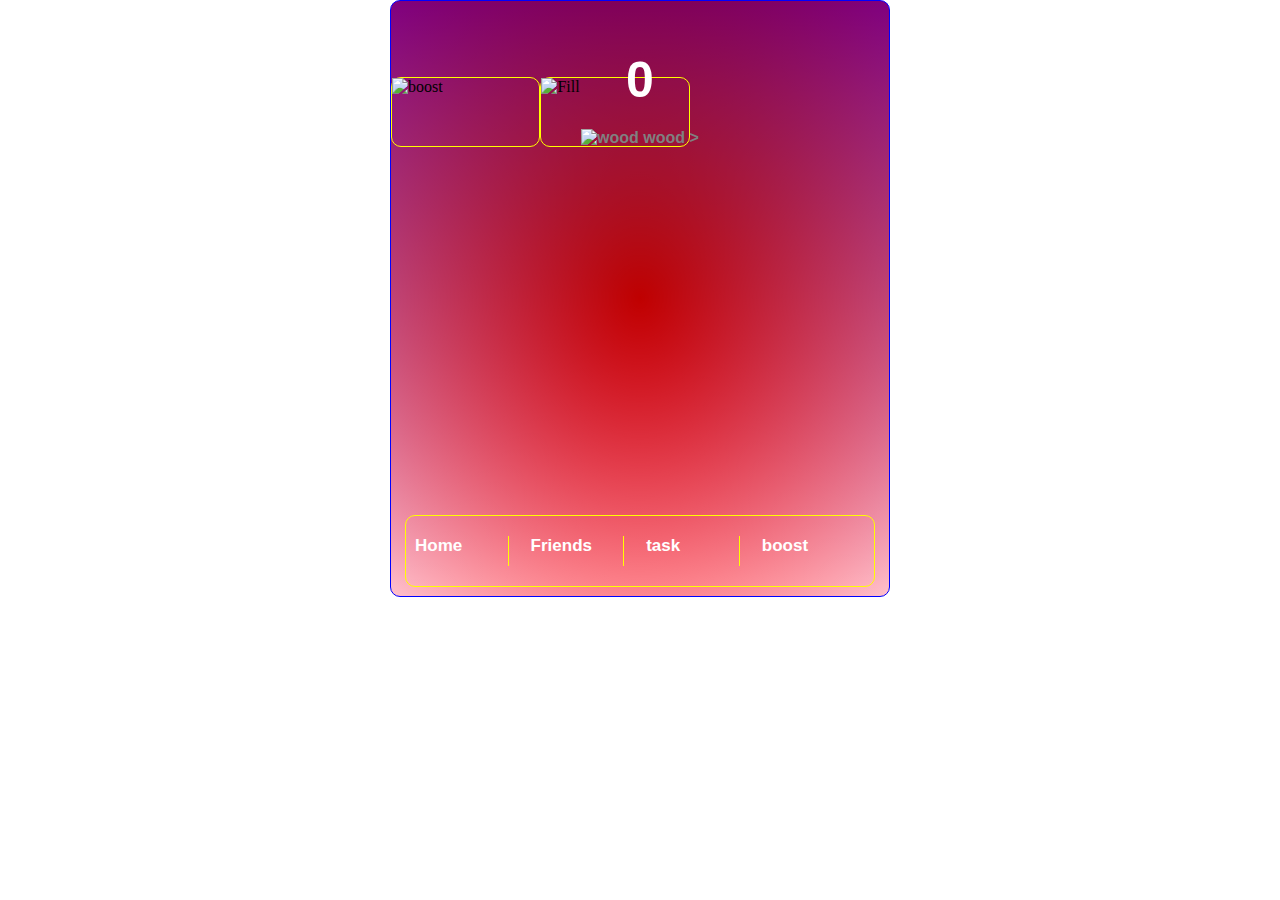
==== boost.htm @ 9d2e1839 "first init" ====
<!DOCTYPE html>
<html lang="en">
<head>
    <link rel="stylesheet" href="style.css">
    <meta charset="UTF-8">
    <meta name="viewport" content="width=device-width, initial-scale=1.0">
    <title>Document</title>
</head>
<body>
    <div class="container">
        <div class="score">0</div>
        <div class="level"><img src="/" alt="wood"> wood > </div>
        <div class="innercontainer">
        <div class="Boost">
             <img src="/" alt="boost">
        </div>
        <div class="Boost fill">
            <img src="/" alt="Fill">
       </div>   
        </div>

        
<div class="links">
        <a href="index.htm" id="Home">Home</a>
        <a href="friends.htm" id="friend">Friends</a>
        <a href="task.htm" id="task">task</a>
        <a href="boost.htm" id="Boost">boost</a>
</div>

    </div>
    <script src="variables.js"></script>
    <script src="script.js"></script> 
</body>
</html>
---- style.css ----
*{
    margin: 0;
    padding: 0;
    box-sizing: border-box;
}

    

.container{
    overflow: hidden;
    background: linear-gradient(purple,pink),radial-gradient(rgb(255, 0, 0),transparent);
    background-blend-mode: multiply;
    display: flex;
    flex-direction: column;
    height: 37.3em;
    width: 500px;
    border: 1px solid blue;
    margin: 0 auto;
    border-radius: 10px;
    align-items: center;
}


a{
    display: inline-block;
    width: calc(100%/5);
    height: 30px;
    margin: 20px 9px;
    text-decoration: none;
    font-size: 17px;
    font-family: Arial, Helvetica, sans-serif;
    font-weight: 900;
    color: #fff; 
}
a:nth-child(1){
    border-right: 1px solid yellow;
}
a:nth-child(2){
    border-right: 1px solid yellow;
}
a:nth-child(3){
    border-right: 1px solid yellow;
}
.score{
    font-size: 50px;
    font-family: 'Segoe UI', Tahoma, Geneva, Verdana, sans-serif;
    font-weight: 900;
    color: #fff;
    position: relative;
    margin: 0 auto;
    top: 50px;
}

.clicker{
    position: relative;
    width: 200px;
    height: 200px; 
    top: 100px;
    margin: 0 auto;
}
.coin{
    display: block;
    width: 100px;
    height: 100px;
    background: linear-gradient(to top left, gold,yellow,gold);
    border-radius: 50%;
    position: relative;
    top: 25%;
    margin: 0 auto;
    box-shadow: -3px -3px 2px gold;
    cursor: pointer;
    border: none;
    
}
 
.innercoin{
    width: 70px;
    height: 70px;
    position: relative;
    text-align: center;
    border: 3px inset transparent;
    margin: 0 auto;
    border-radius: 50%; 
    box-shadow: -1px -1px 0px rgb(209, 209, 16);
    font-size: 40px;
    font-family: Arial, Helvetica, sans-serif;
    font-weight: 900;
    color: yellow;
    text-shadow: -1px -1px 0px rgb(238, 211, 55);
}
.coin-limit{
    position: relative;
    top: 170px;
    width: 90%;
    margin: 0 auto;
}
progress{
    width: 70%;
    height: 40px; 
}

.back{ display: none;
    flex-direction: column;
    position: absolute;
    top: 0;
    margin: 0 auto;
    width: 100%;
    height: 100vh;
    background: rgba(10, 10, 10, .6);
    align-items: center

}


.hideItem{
    display:none;
}
.showItem{
    display: flex;
}

.links{
    position: absolute; 
    top: calc(37.7em - 5.5em);  
    width: 470px;
    border: 1px solid #ffff00;
    margin: 0 auto;
    border-radius: 10px;  
}
span{
    display: inline-block;
    margin: 5px;
    margin-top: 0;
    font-size: 20px;
    font-family: 'Segoe UI', Tahoma, Geneva, Verdana, sans-serif;
    color: #fff; 
    padding-top: 0;
}
.level{
    position: relative;
    top: 70px;
    font-family: Arial, Helvetica, sans-serif;
    color: gray;
    font-weight: 700;
}

/* Boost */
 .innercontainer{
    display: flex;
    flex-direction: row;
    width: 100%;
 }
.Boost{
    display: block; 
    width: 30%;
    border:  1px solid yellow;
    height: 70px;
    border-radius: 10px;
    float: right;
}
.fill{
    float: right;
}

 
/* media query */
@media screen and (max-width:500px) {
    .container{
        width: 100%;
        border: none;
        border-radius: 0;
    }
}
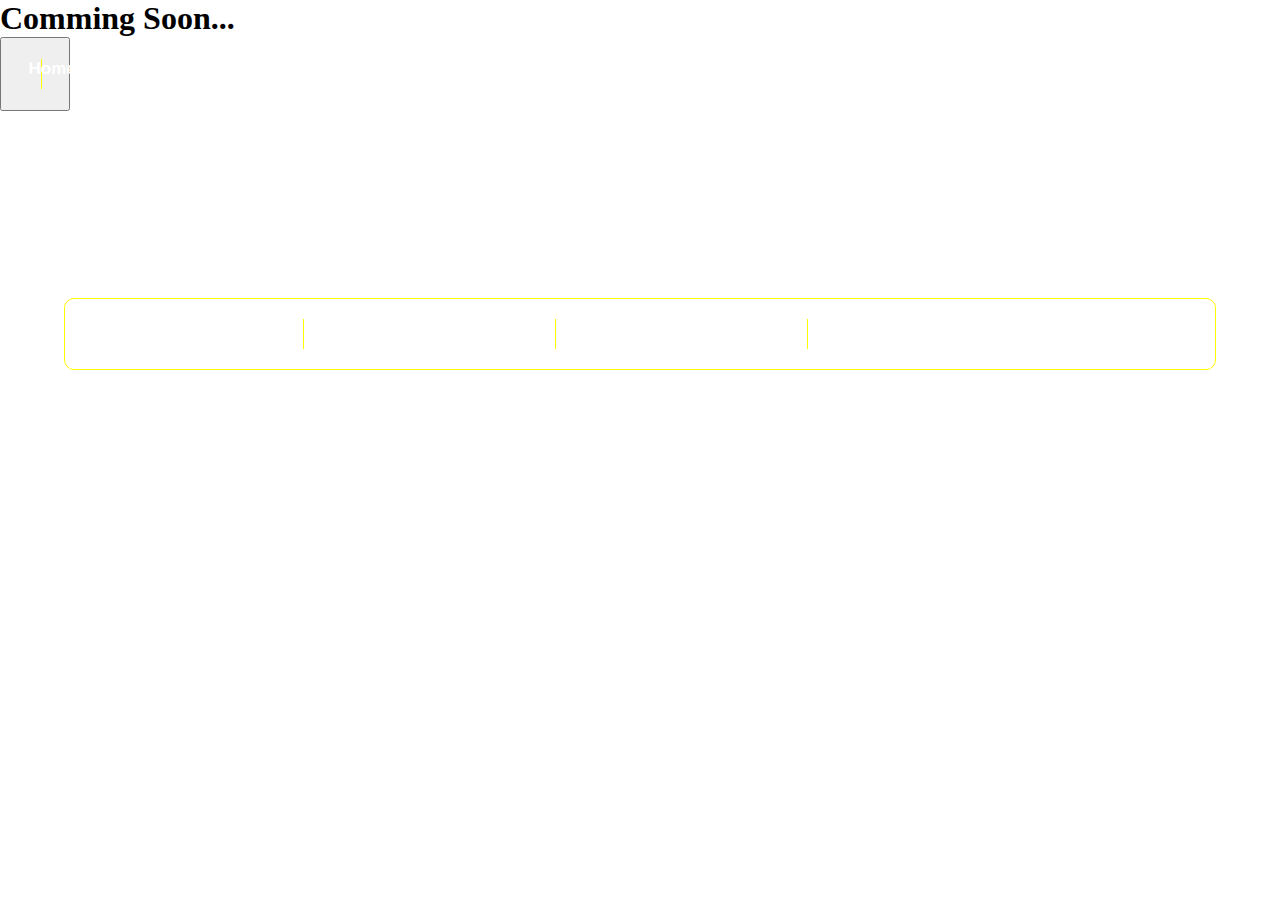
==== commit d1b31898: "updated progress" ====
--- a/boost.htm
+++ b/boost.htm
@@ -7,17 +7,7 @@
     <title>Document</title>
 </head>
 <body>
-    <div class="container">
-        <div class="score">0</div>
-        <div class="level"><img src="/" alt="wood"> wood > </div>
-        <div class="innercontainer">
-        <div class="Boost">
-             <img src="/" alt="boost">
-        </div>
-        <div class="Boost fill">
-            <img src="/" alt="Fill">
-       </div>   
-        </div>
+<h1>Comming Soon... <br> <button ><a href="index.htm" id="Home">Home</a></button></h1>
 
         
 <div class="links">
--- a/style.css
+++ b/style.css
@@ -95,34 +95,16 @@
     margin: 0 auto;
 }
 progress{
-    width: 70%;
-    height: 40px; 
-}
-
-.back{ display: none;
-    flex-direction: column;
-    position: absolute;
-    top: 0;
-    margin: 0 auto;
-    width: 100%;
-    height: 100vh;
-    background: rgba(10, 10, 10, .6);
-    align-items: center
-
-}
-
-
-.hideItem{
-    display:none;
-}
-.showItem{
-    display: flex;
+  color: green;
+  background-color: gray;
+  width: 70%;
+  height: 20px;
 }
 
 .links{
-    position: absolute; 
-    top: calc(37.7em - 5.5em);  
-    width: 470px;
+    position: relative; 
+    top: calc(37.7em - 26em);  
+    width: 90%;
     border: 1px solid #ffff00;
     margin: 0 auto;
     border-radius: 10px;  
